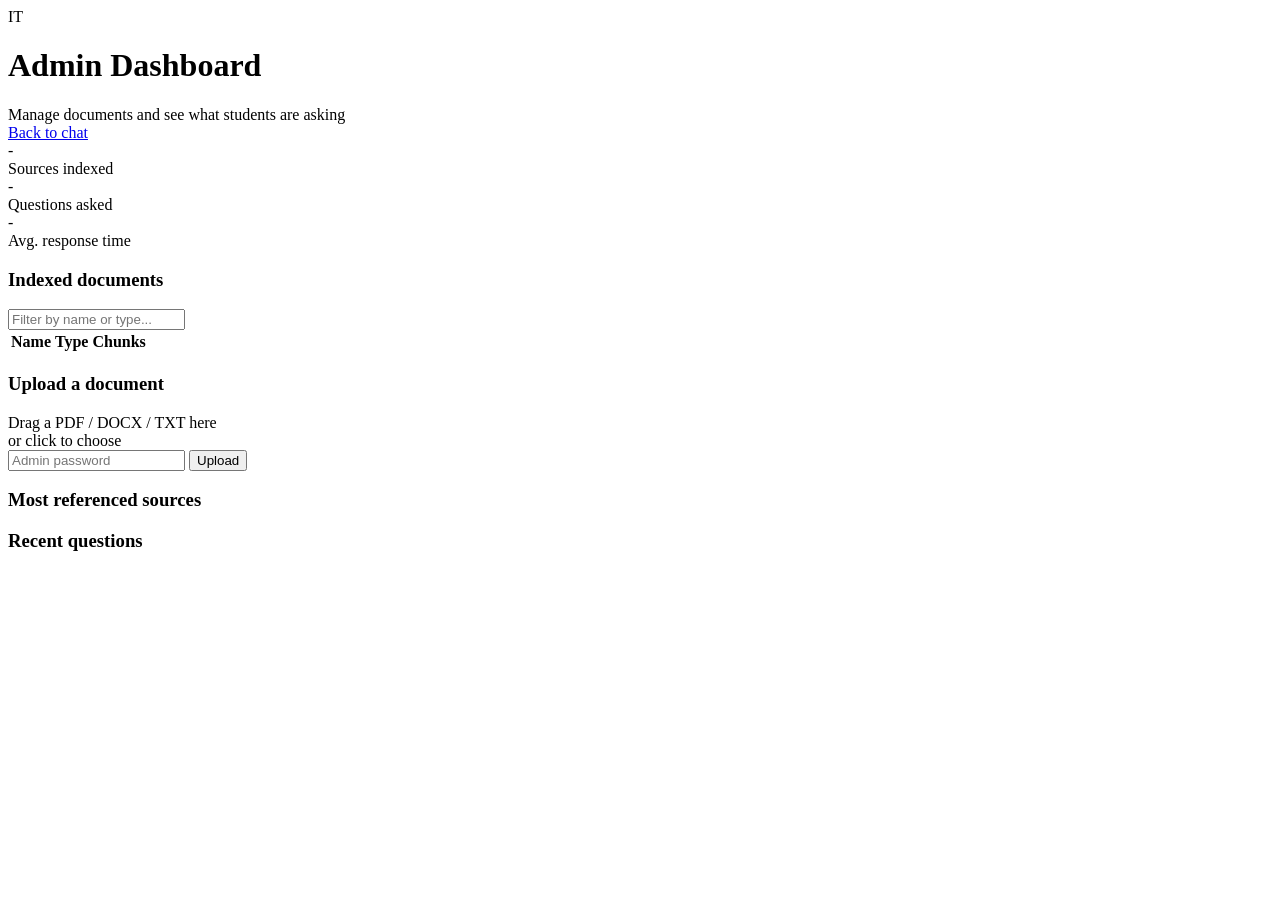
==== web/static/admin.html @ 53944c0d "Add web chat UI and admin dashboard Flask server (web/app.py) with a WhatsApp-style student chat pag" ====
<!doctype html>
<html lang="en">
<head>
<meta charset="utf-8">
<meta name="viewport" content="width=device-width, initial-scale=1">
<title>Help Desk Admin</title>
<link rel="stylesheet" href="/static/style.css">
</head>
<body>
<div class="topbar">
  <div class="logo">IT</div>
  <div>
    <h1>Admin Dashboard</h1>
    <div class="sub">Manage documents and see what students are asking</div>
  </div>
  <div class="right"><a href="/">Back to chat</a></div>
</div>
<div class="admin">
  <div class="grid">
    <div class="card stat"><div class="num" id="nDocs">-</div><div class="lbl">Sources indexed</div></div>
    <div class="card stat"><div class="num" id="nQs">-</div><div class="lbl">Questions asked</div></div>
    <div class="card stat"><div class="num" id="avgMs">-</div><div class="lbl">Avg. response time</div></div>
  </div>

  <div class="two">
    <div class="card">
      <h3>Indexed documents</h3>
      <input class="filter" id="filter" placeholder="Filter by name or type...">
      <div class="tablebox">
        <table>
          <thead><tr><th>Name</th><th>Type</th><th>Chunks</th><th></th></tr></thead>
          <tbody id="docs"></tbody>
        </table>
      </div>
    </div>

    <div>
      <div class="card" style="margin-bottom:12px">
        <h3>Upload a document</h3>
        <div class="drop" id="drop">Drag a PDF / DOCX / TXT here<br>or click to choose</div>
        <input type="file" id="file" accept=".pdf,.docx,.txt" hidden>
        <div class="field">
          <input type="password" id="pw" placeholder="Admin password">
          <button class="btn" id="upBtn">Upload</button>
        </div>
        <div class="msgline" id="upMsg"></div>
      </div>
      <div class="card" style="margin-bottom:12px">
        <h3>Most referenced sources</h3>
        <ul class="plain" id="topSrc"></ul>
      </div>
      <div class="card">
        <h3>Recent questions</h3>
        <ul class="plain" id="recent"></ul>
      </div>
    </div>
  </div>
</div>
<script src="/static/admin.js"></script>
</body>
</html>
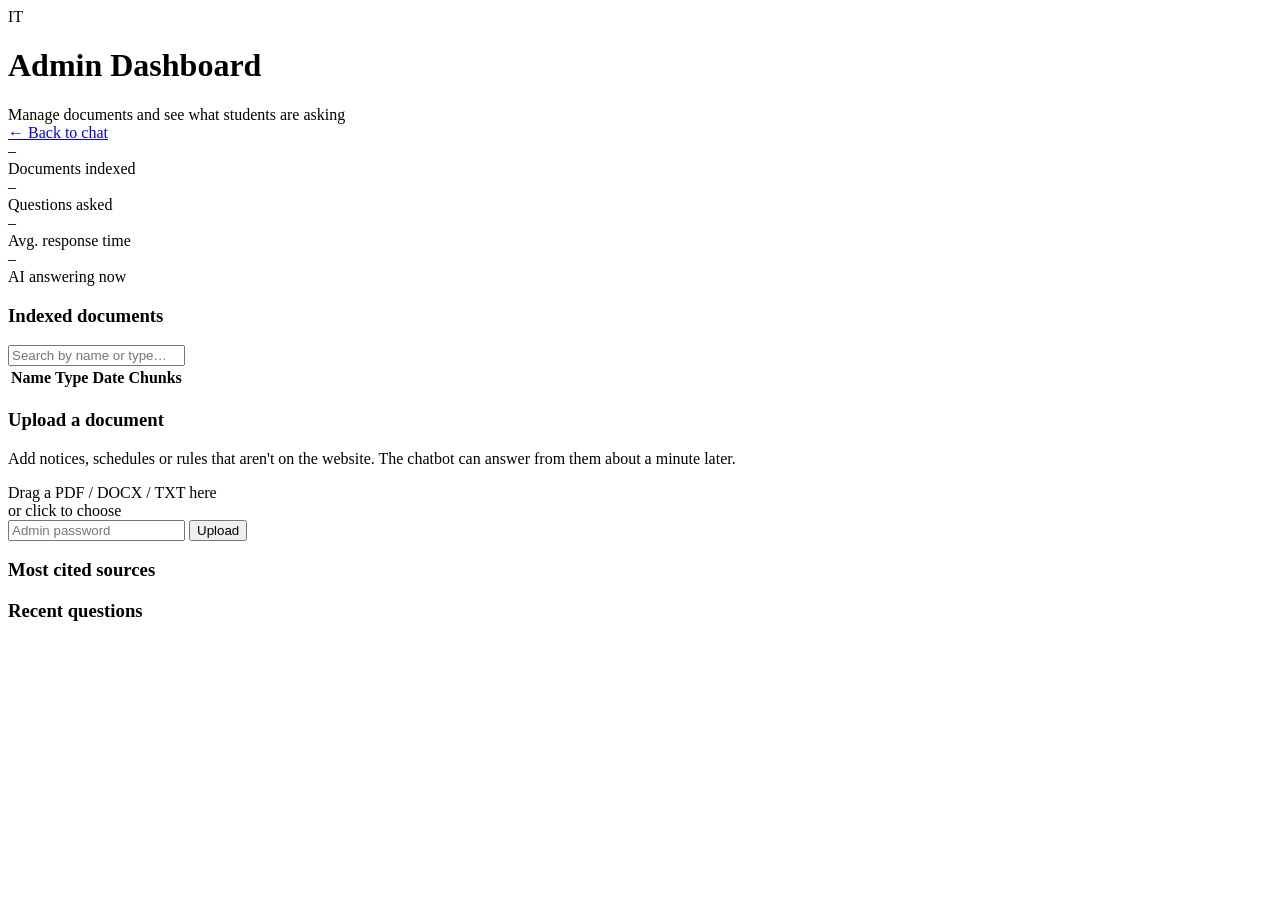
==== commit 01a1e2d6: "Admin page redesign: fixed squeezed table, stat-number style clash, proper source names, AI status C" ====
--- a/web/static/admin.html
+++ b/web/static/admin.html
@@ -3,58 +3,65 @@
 <head>
 <meta charset="utf-8">
 <meta name="viewport" content="width=device-width, initial-scale=1">
-<title>Help Desk Admin</title>
+<title>Admin · IT Help Desk</title>
 <link rel="stylesheet" href="/static/style.css">
 </head>
-<body>
-<div class="topbar">
+<body class="admin-page">
+<header class="topbar">
   <div class="logo">IT</div>
-  <div>
+  <div class="titles">
     <h1>Admin Dashboard</h1>
     <div class="sub">Manage documents and see what students are asking</div>
   </div>
-  <div class="right"><a href="/">Back to chat</a></div>
-</div>
+  <div class="right"><a class="ghost" href="/">&larr; Back to chat</a></div>
+</header>
+
 <div class="admin">
-  <div class="grid">
-    <div class="card stat"><div class="num" id="nDocs">-</div><div class="lbl">Sources indexed</div></div>
-    <div class="card stat"><div class="num" id="nQs">-</div><div class="lbl">Questions asked</div></div>
-    <div class="card stat"><div class="num" id="avgMs">-</div><div class="lbl">Avg. response time</div></div>
-  </div>
+  <section class="stats">
+    <div class="card stat"><div class="stat-num" id="nDocs">–</div><div class="stat-lbl">Documents indexed</div></div>
+    <div class="card stat"><div class="stat-num" id="nQs">–</div><div class="stat-lbl">Questions asked</div></div>
+    <div class="card stat"><div class="stat-num" id="avgMs">–</div><div class="stat-lbl">Avg. response time</div></div>
+    <div class="card stat"><div class="stat-num small" id="aiName">–</div><div class="stat-lbl">AI answering now</div></div>
+  </section>
 
-  <div class="two">
-    <div class="card">
-      <h3>Indexed documents</h3>
-      <input class="filter" id="filter" placeholder="Filter by name or type...">
+  <section class="cols">
+    <div class="card docs-card">
+      <div class="card-head">
+        <h3>Indexed documents</h3>
+        <span class="muted" id="docCount"></span>
+      </div>
+      <input class="filter" id="filter" placeholder="Search by name or type…" aria-label="Filter documents">
       <div class="tablebox">
-        <table>
-          <thead><tr><th>Name</th><th>Type</th><th>Chunks</th><th></th></tr></thead>
+        <table class="docs">
+          <colgroup><col><col class="c-type"><col class="c-date"><col class="c-num"><col class="c-act"></colgroup>
+          <thead><tr><th>Name</th><th>Type</th><th>Date</th><th class="r">Chunks</th><th></th></tr></thead>
           <tbody id="docs"></tbody>
         </table>
       </div>
     </div>
 
-    <div>
-      <div class="card" style="margin-bottom:12px">
+    <div class="side">
+      <div class="card">
         <h3>Upload a document</h3>
-        <div class="drop" id="drop">Drag a PDF / DOCX / TXT here<br>or click to choose</div>
+        <p class="muted">Add notices, schedules or rules that aren't on the website. The chatbot can answer from them about a minute later.</p>
+        <div class="drop" id="drop" tabindex="0" role="button">Drag a PDF / DOCX / TXT here<br><span class="muted">or click to choose</span></div>
         <input type="file" id="file" accept=".pdf,.docx,.txt" hidden>
         <div class="field">
-          <input type="password" id="pw" placeholder="Admin password">
-          <button class="btn" id="upBtn">Upload</button>
+          <input type="password" id="pw" placeholder="Admin password" aria-label="Admin password">
+          <button class="btn" id="upBtn" type="button">Upload</button>
         </div>
         <div class="msgline" id="upMsg"></div>
       </div>
-      <div class="card" style="margin-bottom:12px">
-        <h3>Most referenced sources</h3>
-        <ul class="plain" id="topSrc"></ul>
+      <div class="card">
+        <h3>Most cited sources</h3>
+        <ol class="rank" id="topSrc"></ol>
       </div>
       <div class="card">
         <h3>Recent questions</h3>
         <ul class="plain" id="recent"></ul>
       </div>
     </div>
-  </div>
+  </section>
 </div>
 <script src="/static/admin.js"></script>
 </body>
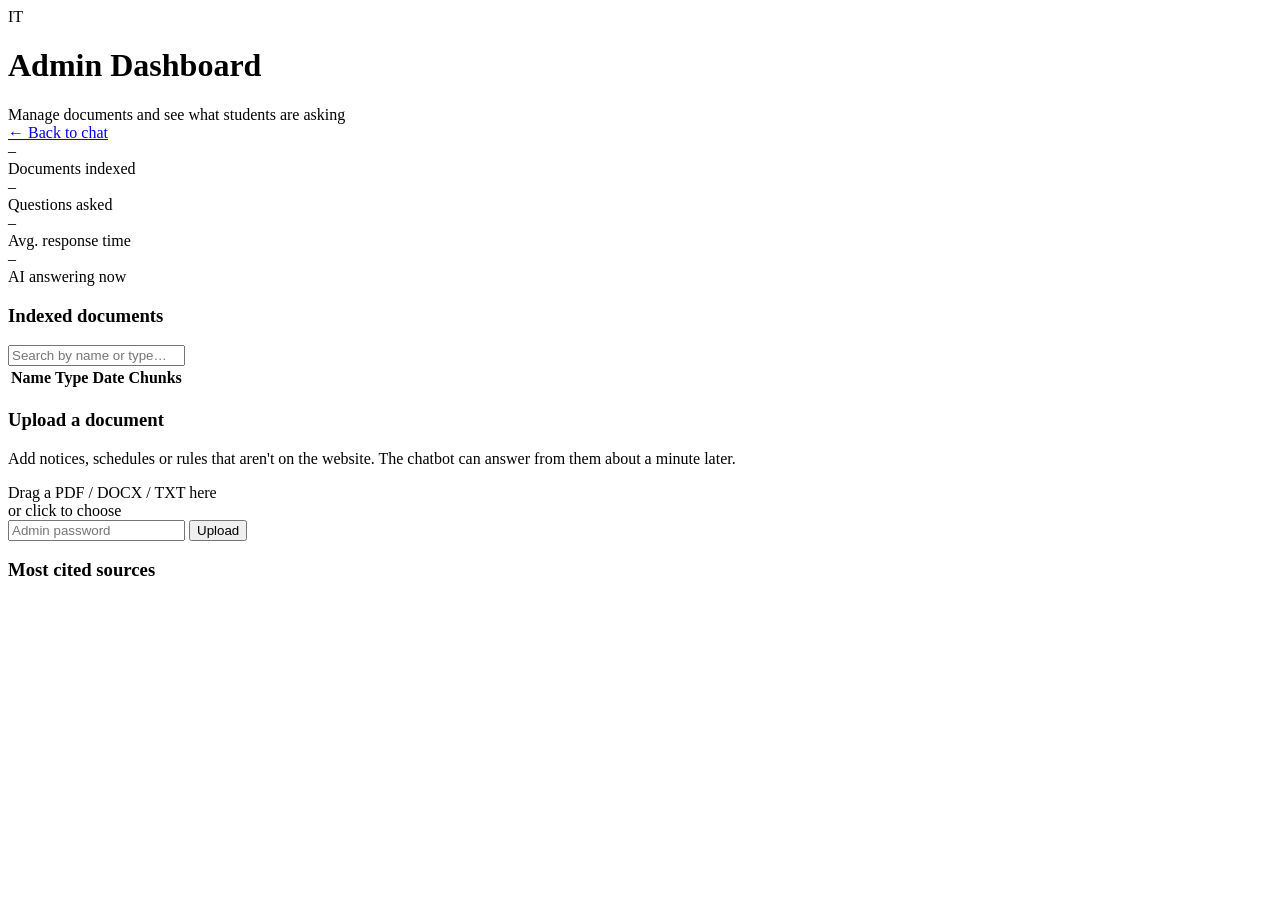
==== commit df6839ac: "Privacy: question/answer text is no longer stored or shown; remove Recent questions Co-Authored-By: " ====
--- a/web/static/admin.html
+++ b/web/static/admin.html
@@ -56,10 +56,6 @@
         <h3>Most cited sources</h3>
         <ol class="rank" id="topSrc"></ol>
       </div>
-      <div class="card">
-        <h3>Recent questions</h3>
-        <ul class="plain" id="recent"></ul>
-      </div>
     </div>
   </section>
 </div>
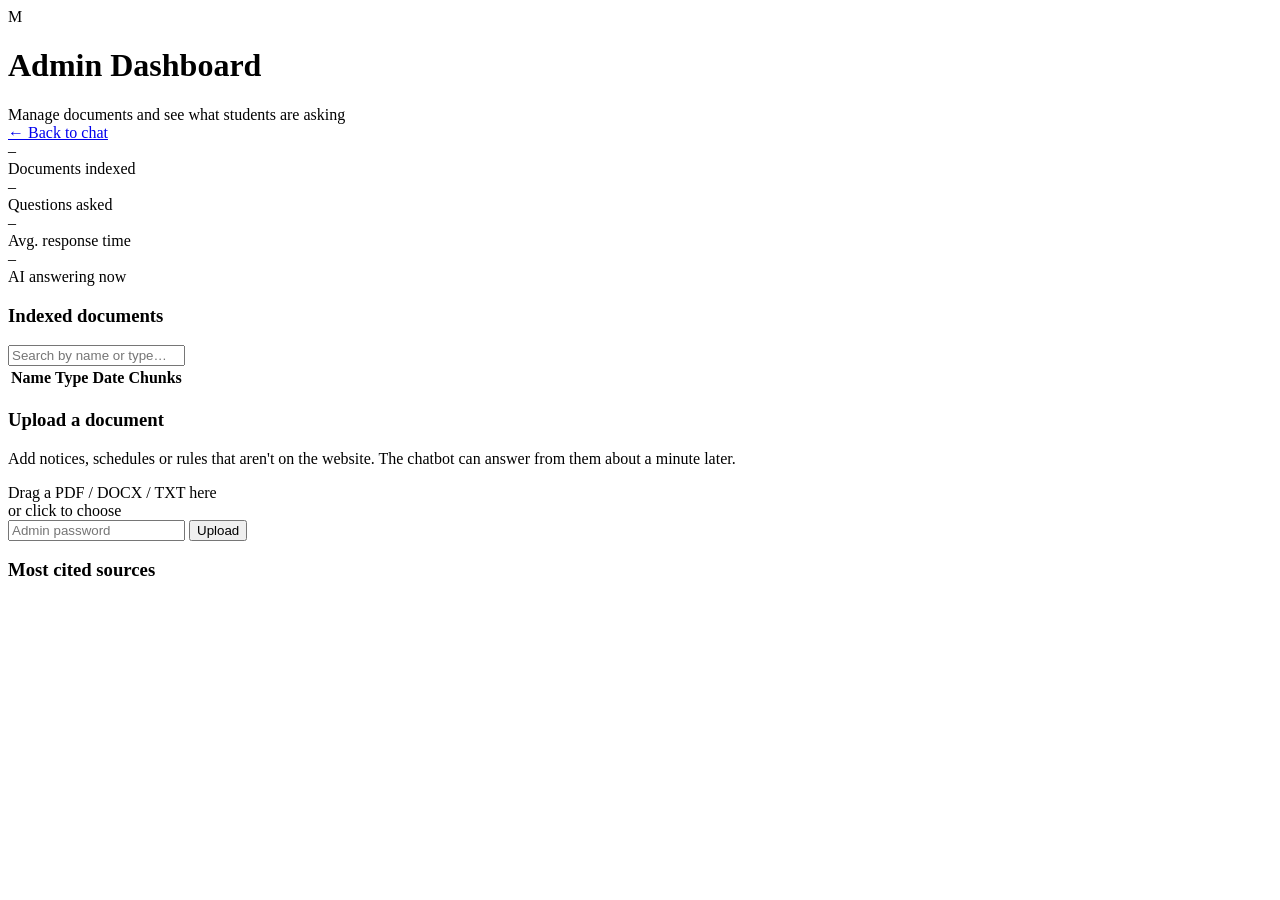
==== commit 806d78b0: "UI wording: MITS website, not only IT Co-Authored-By: Claude Opus 5.5 <noreply@anthropic.com> Co-aut" ====
--- a/web/static/admin.html
+++ b/web/static/admin.html
@@ -3,12 +3,12 @@
 <head>
 <meta charset="utf-8">
 <meta name="viewport" content="width=device-width, initial-scale=1">
-<title>Admin · IT Help Desk</title>
+<title>Admin · MITS Help Desk</title>
 <link rel="stylesheet" href="/static/style.css">
 </head>
 <body class="admin-page">
 <header class="topbar">
-  <div class="logo">IT</div>
+  <div class="logo">M</div>
   <div class="titles">
     <h1>Admin Dashboard</h1>
     <div class="sub">Manage documents and see what students are asking</div>
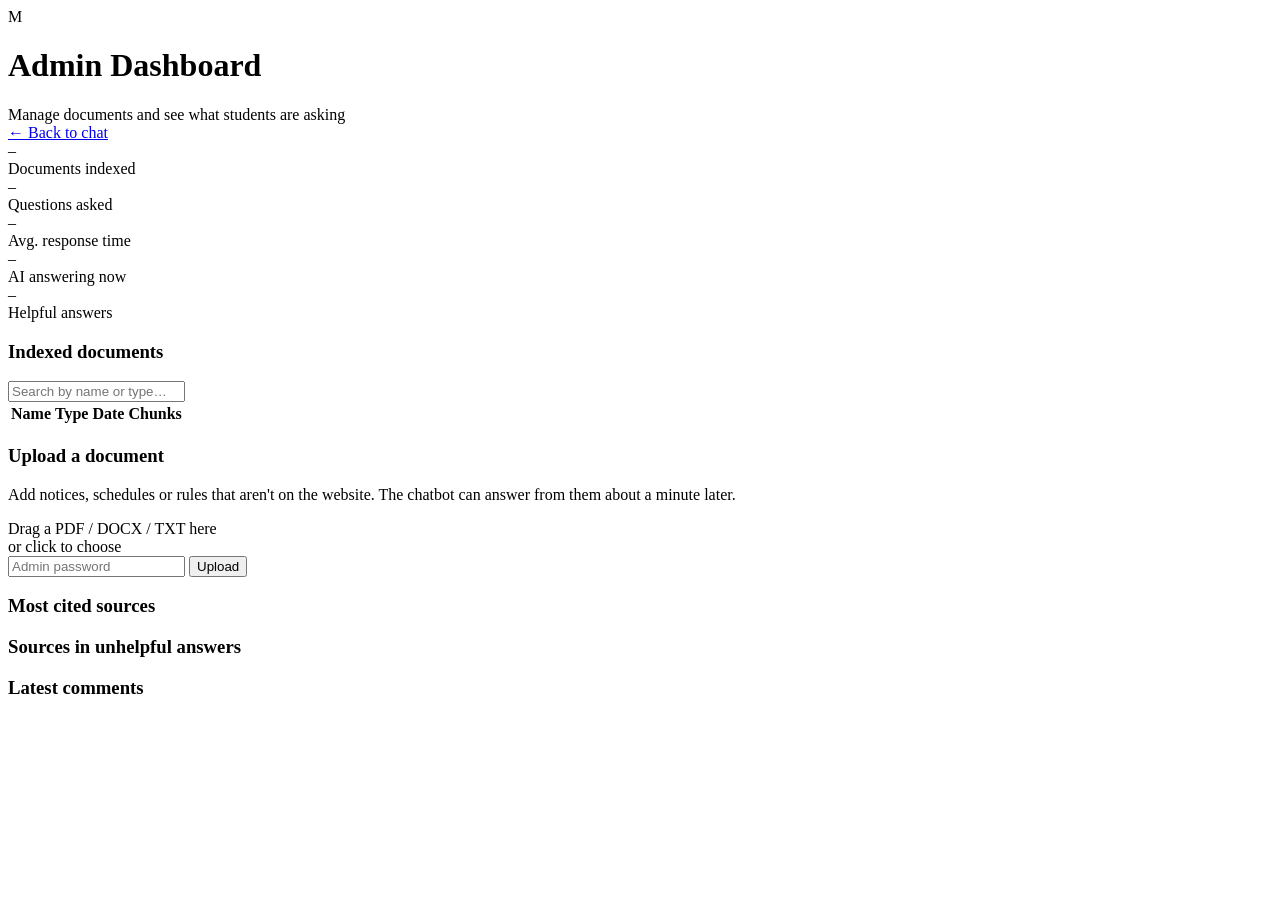
==== commit 9bc78c92: "Was this helpful? 👍/👎 under each answer (vote + cited sources + AI, never the question; optional com" ====
--- a/web/static/admin.html
+++ b/web/static/admin.html
@@ -22,6 +22,7 @@
     <div class="card stat"><div class="stat-num" id="nQs">–</div><div class="stat-lbl">Questions asked</div></div>
     <div class="card stat"><div class="stat-num" id="avgMs">–</div><div class="stat-lbl">Avg. response time</div></div>
     <div class="card stat"><div class="stat-num small" id="aiName">–</div><div class="stat-lbl">AI answering now</div></div>
+    <div class="card stat"><div class="stat-num" id="helpful">–</div><div class="stat-lbl" id="helpfulLbl">Helpful answers</div></div>
   </section>
 
   <section class="cols">
@@ -56,6 +57,12 @@
         <h3>Most cited sources</h3>
         <ol class="rank" id="topSrc"></ol>
       </div>
+      <div class="card">
+        <h3>Sources in unhelpful answers</h3>
+        <ol class="rank" id="badSrc"></ol>
+        <h3 style="margin-top:14px">Latest comments</h3>
+        <ul class="rank" id="fbComments"></ul>
+      </div>
     </div>
   </section>
 </div>
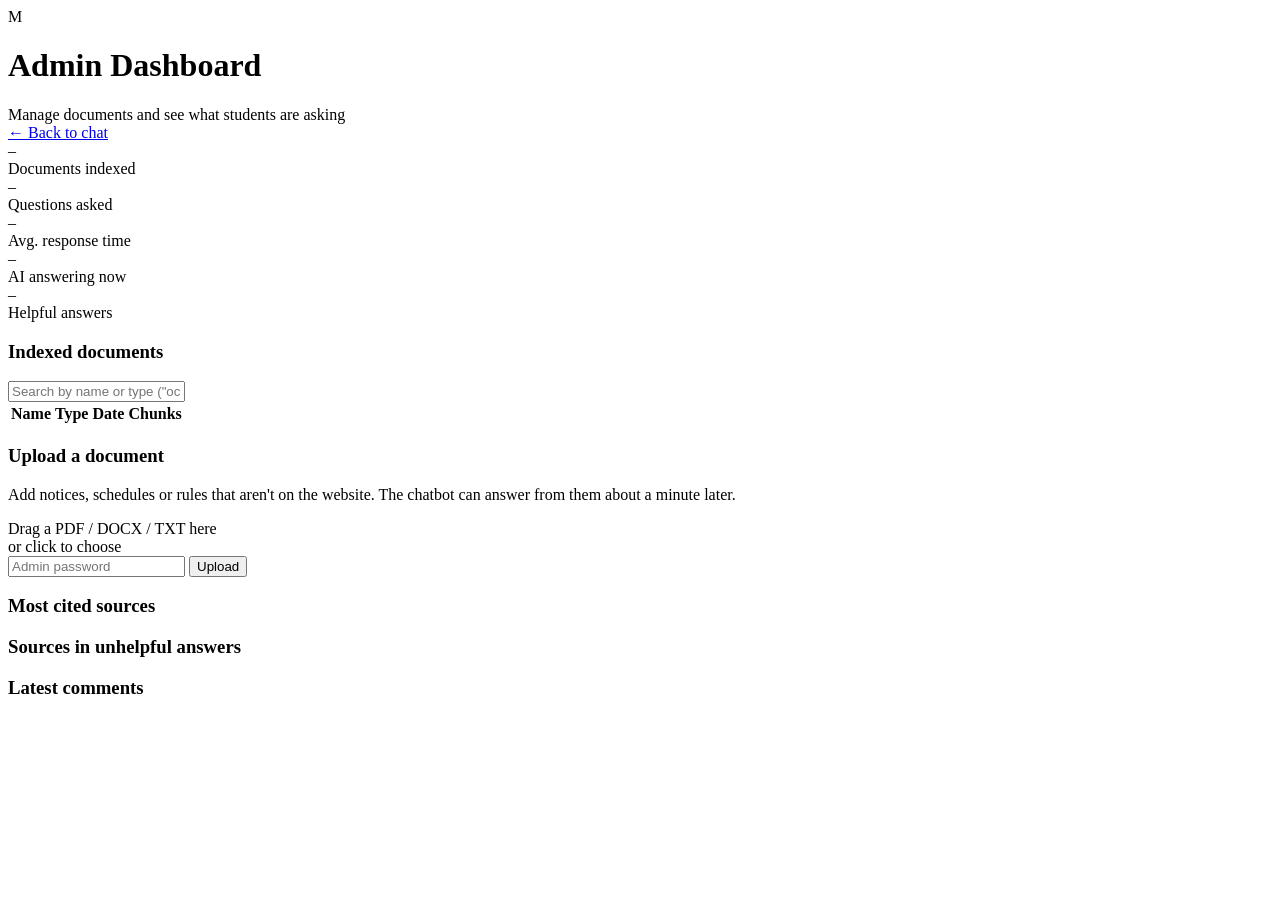
==== commit 3a58abff: "OCR for partly scanned pages (mostly picture, <1000 typed chars; keeps the longer text), OCR confide" ====
--- a/web/static/admin.html
+++ b/web/static/admin.html
@@ -31,7 +31,7 @@
         <h3>Indexed documents</h3>
         <span class="muted" id="docCount"></span>
       </div>
-      <input class="filter" id="filter" placeholder="Search by name or type…" aria-label="Filter documents">
+      <input class="filter" id="filter" placeholder="Search by name or type (&quot;ocr unsure&quot; for doubtful scans)…" aria-label="Filter documents">
       <div class="tablebox">
         <table class="docs">
           <colgroup><col><col class="c-type"><col class="c-date"><col class="c-num"><col class="c-act"></colgroup>
